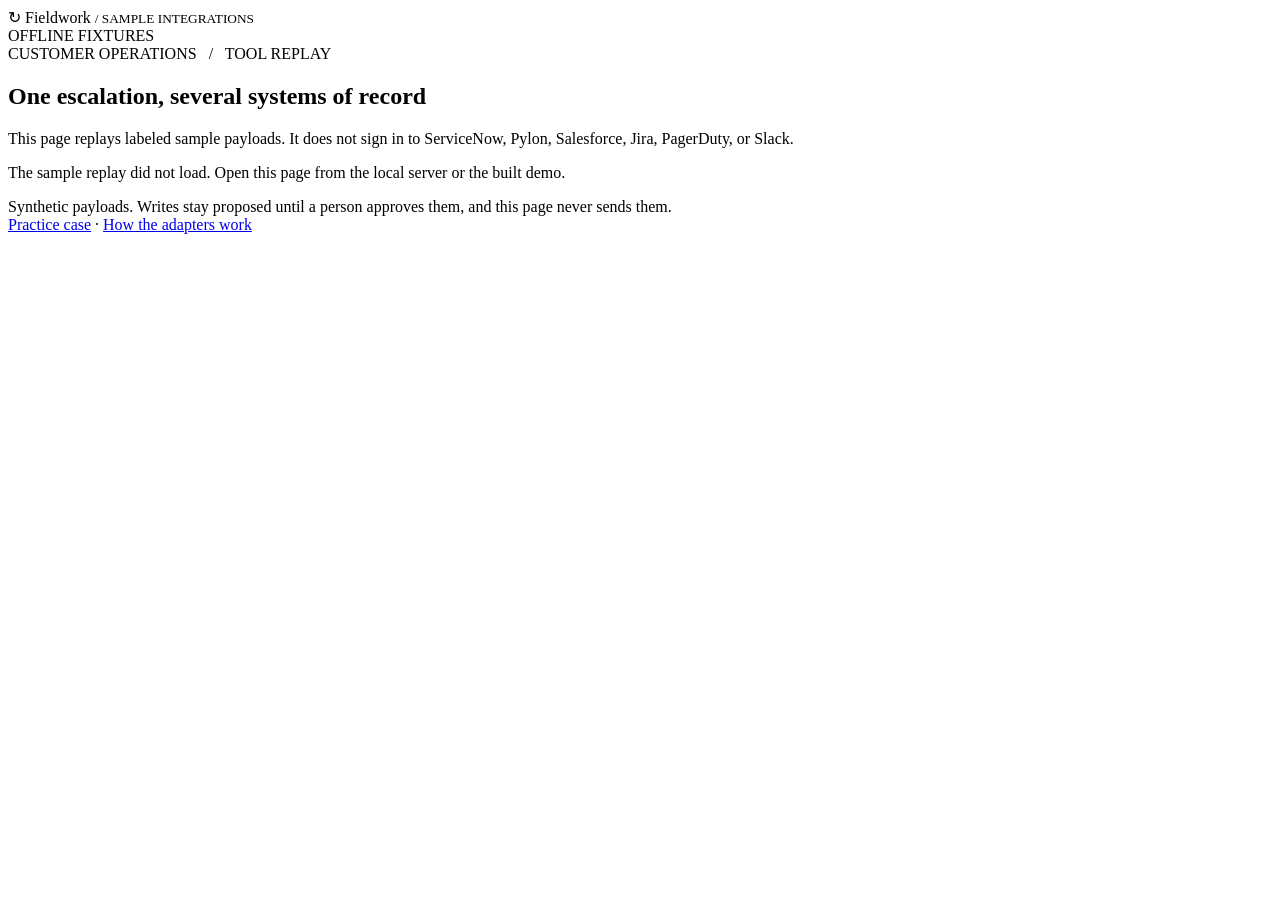
==== web/integrations.html @ 611b2631 "Add offline adapters for the support tools an escalation uses. PagerDuty, Slack, ServiceNow, Salesfo" ====
<!doctype html>
<html lang="en">
<head>
  <meta charset="utf-8">
  <meta name="viewport" content="width=device-width,initial-scale=1">
  <title>Cross-tool sample replay</title>
  <link rel="stylesheet" href="/style.css">
</head>
<body>
  <header class="top"><div class="shell bar"><div class="brand"><span class="mark" aria-hidden="true">↻</span> Fieldwork <small> / SAMPLE INTEGRATIONS</small></div><span class="practice"><i></i> OFFLINE FIXTURES</span></div></header>
  <main class="shell">
    <section class="hero">
      <div class="eyebrow">CUSTOMER OPERATIONS &nbsp; / &nbsp; TOOL REPLAY</div>
      <h1>One escalation, several systems of record</h1>
      <p>This page replays labeled sample payloads. It does not sign in to ServiceNow, Pylon, Salesforce, Jira, PagerDuty, or Slack.</p>
    </section>
    <div id="app"><p>Loading the sample replay…</p></div>
    <footer><span>Synthetic payloads. Writes stay proposed until a person approves them, and this page never sends them.</span><div><a href="/">Practice case</a> · <a href="https://github.com/itskeeeyin/escalation-learning-harness/blob/main/docs/integrations.md">How the adapters work</a></div></footer>
  </main>
  <script>
    const app = document.querySelector("#app");
    const escape = value => String(value ?? "").replace(/[&<>"']/g, char => ({
      "&": "&amp;", "<": "&lt;", ">": "&gt;", '"': "&quot;", "'": "&#39;"
    })[char]);

    function signalLine(signal) {
      return `<p><strong>${escape(signal.external_id)}</strong> · ${escape(signal.status)}</p>
        <p class="sub">${escape(signal.title)}</p>
        <p class="sub">${escape(signal.summary)}</p>`;
    }

    function stepBody(step) {
      const detail = step.detail;
      if (step.tool === "pagerduty") {
        return `${signalLine(detail.signal)}
          <ul class="clean">${detail.timeline.map(row => `<li><strong>${escape(row.type)}</strong> · ${escape(row.summary)}</li>`).join("")}</ul>`;
      }
      if (step.tool === "slack" || step.tool === "salesforce") {
        const rows = step.tool === "slack" ? [detail] : detail;
        return rows.map(signalLine).join("");
      }
      if (step.tool === "servicenow") {
        return `${signalLine(detail.incident)}<p class="sub">Problem ${escape(detail.problem.links.number)} · ${escape(detail.problem.status)}. ${escape(detail.problem.summary)}</p>`;
      }
      if (step.tool === "pylon") {
        return `${signalLine(detail.issue)}<p class="sub">Account ${escape(detail.account.name)} · ${escape(detail.account.domains.join(", "))}</p>`;
      }
      if (step.tool === "harness") {
        return `<p>${escape(detail.cause)}</p>
          <ul class="clean">${detail.actions.map(action => `<li><strong>${escape(action.id)}</strong> · ${escape(action.team)}. ${escape(action.title)}</li>`).join("")}</ul>`;
      }
      const dry = detail.approved_dry_run;
      return `<ul class="clean">${detail.proposals.map(item => `<li><span class="status pending">${escape(item.state)}</span> <strong>${escape(item.tool)}</strong> · ${escape(item.summary)}</li>`).join("")}</ul>
        <p class="note">Approving the Engineering Jira task in this replay produces a dry run. Status: ${escape(dry.status)}. Network called: ${dry.network ? "yes" : "no"}.</p>`;
    }

    fetch("./integrations.json").then(response => response.json()).then(replay => {
      app.innerHTML = `<p class="note">${escape(replay.summary)}</p>
        <ol class="clean">${replay.steps.map(step => `<li>
          <div class="label">STEP ${step.step} · ${escape(step.direction.toUpperCase())}</div>
          <h2>${escape(step.label)}</h2>
          ${stepBody(step)}
        </li>`).join("")}</ol>`;
    }).catch(() => {
      app.innerHTML = "<p>The sample replay did not load. Open this page from the local server or the built demo.</p>";
    });
  </script>
</body>
</html>
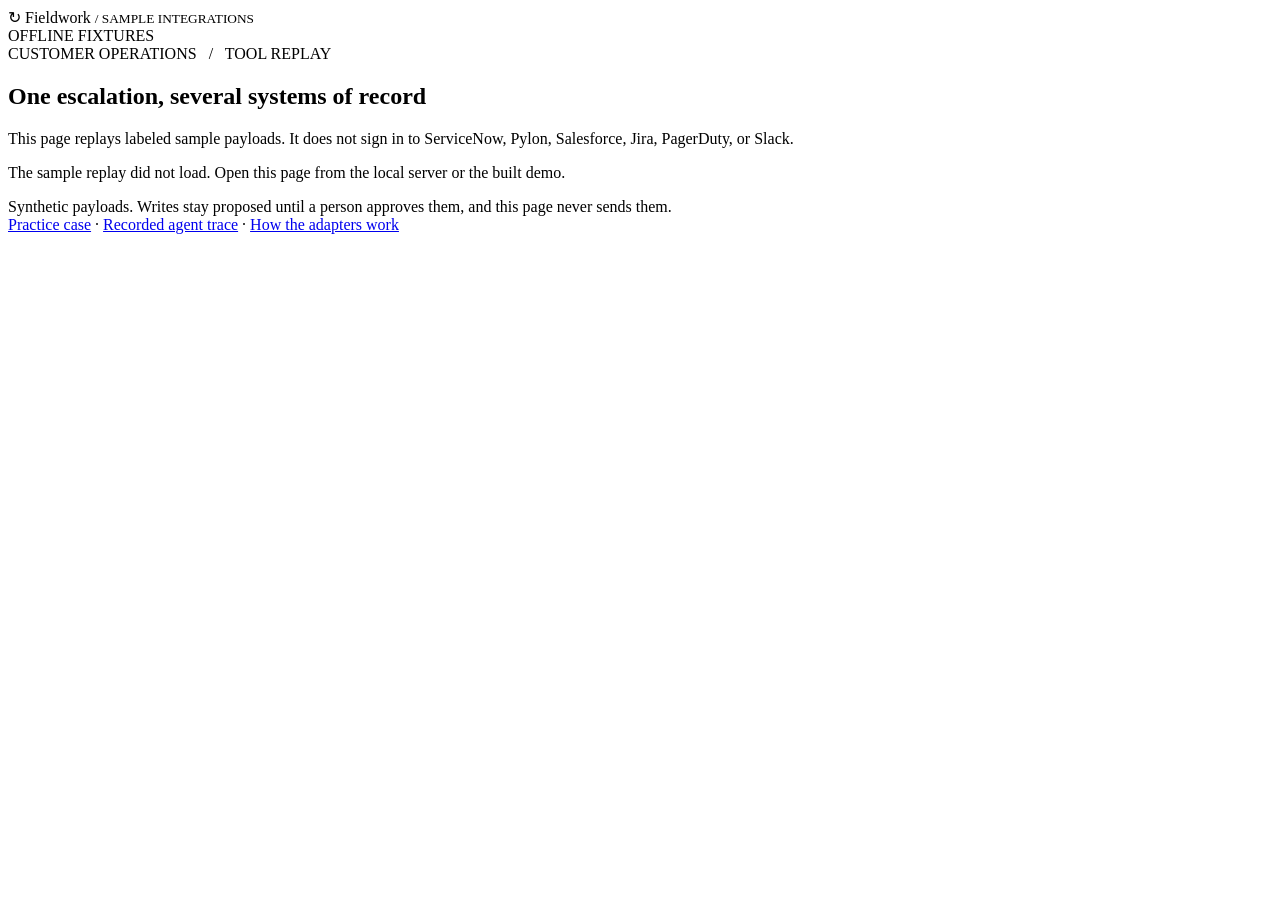
==== commit 792c3360: "Add a scripted agent loop with traces, resume, and trajectory checks. The loop chooses tools over th" ====
--- a/web/integrations.html
+++ b/web/integrations.html
@@ -15,7 +15,7 @@
       <p>This page replays labeled sample payloads. It does not sign in to ServiceNow, Pylon, Salesforce, Jira, PagerDuty, or Slack.</p>
     </section>
     <div id="app"><p>Loading the sample replay…</p></div>
-    <footer><span>Synthetic payloads. Writes stay proposed until a person approves them, and this page never sends them.</span><div><a href="/">Practice case</a> · <a href="https://github.com/itskeeeyin/escalation-learning-harness/blob/main/docs/integrations.md">How the adapters work</a></div></footer>
+    <footer><span>Synthetic payloads. Writes stay proposed until a person approves them, and this page never sends them.</span><div><a href="/">Practice case</a> · <a href="/agent-trace.html">Recorded agent trace</a> · <a href="https://github.com/itskeeeyin/escalation-learning-harness/blob/main/docs/integrations.md">How the adapters work</a></div></footer>
   </main>
   <script>
     const app = document.querySelector("#app");
